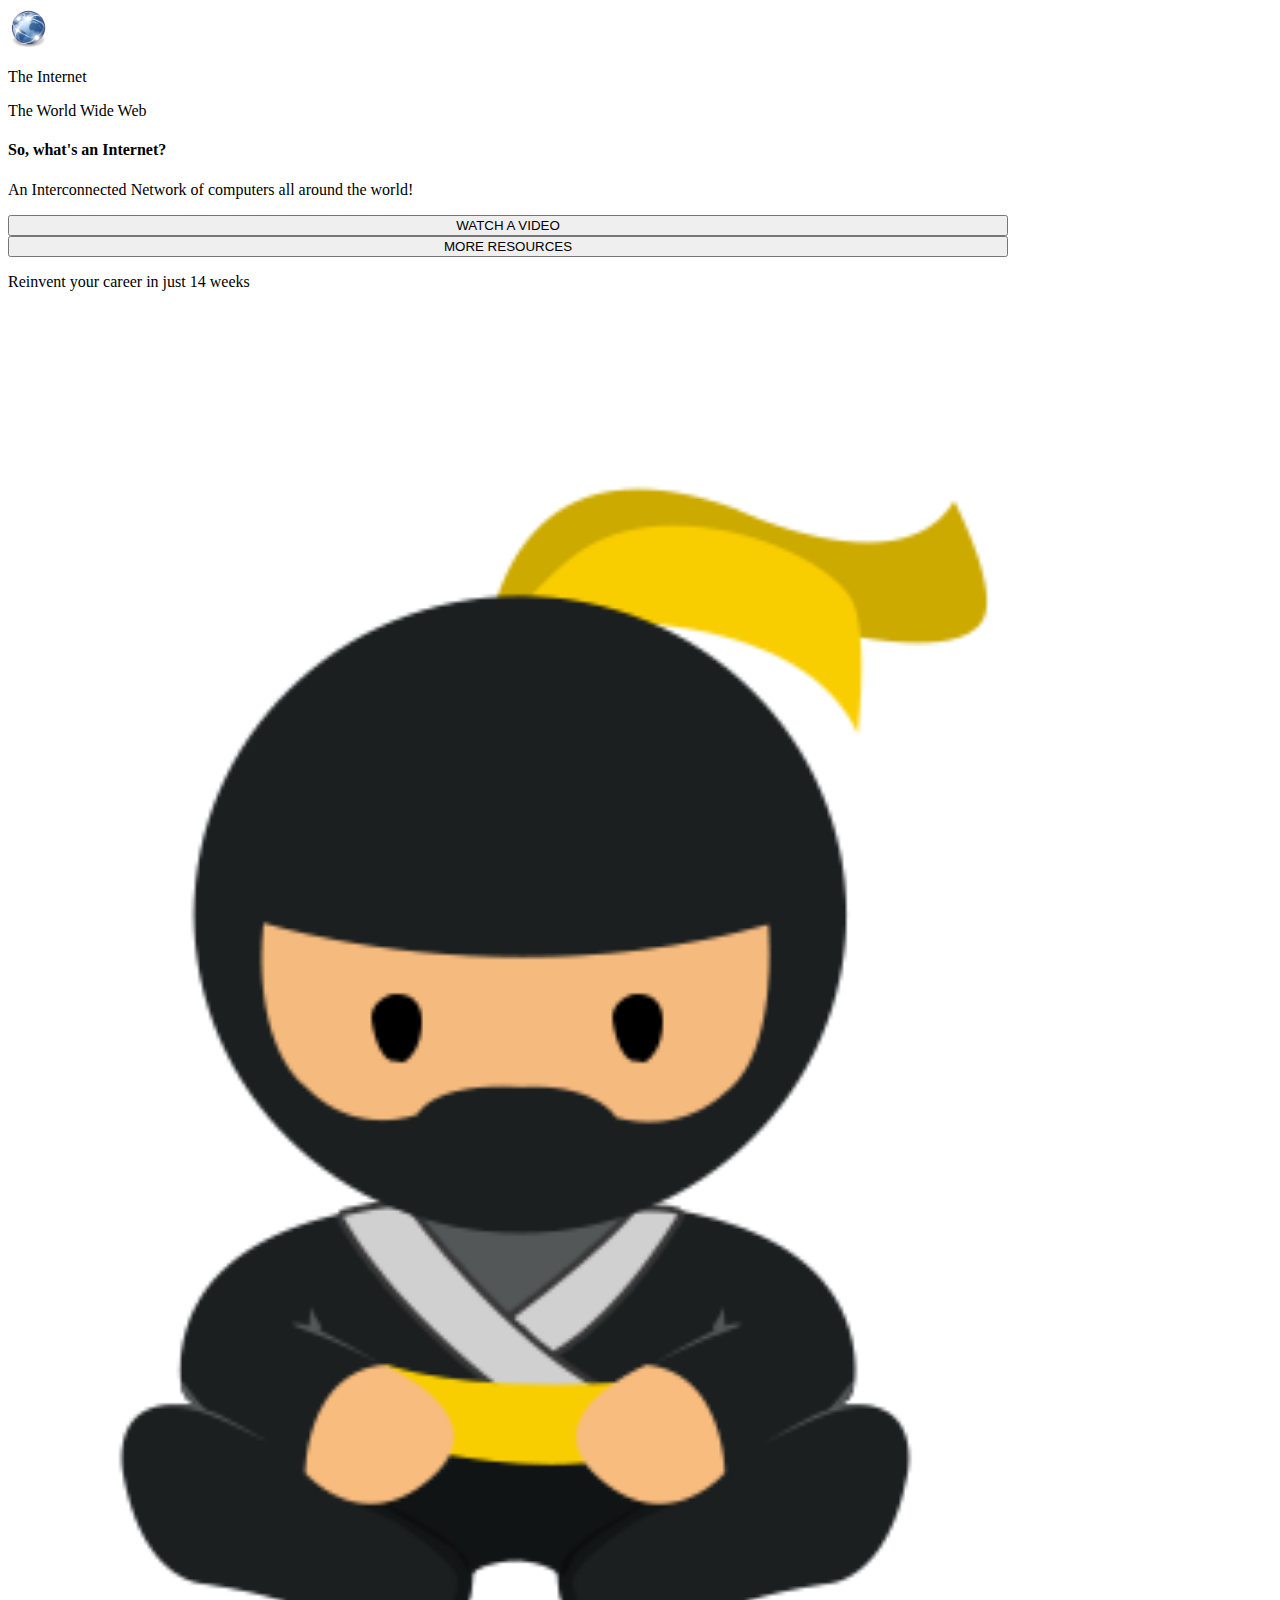
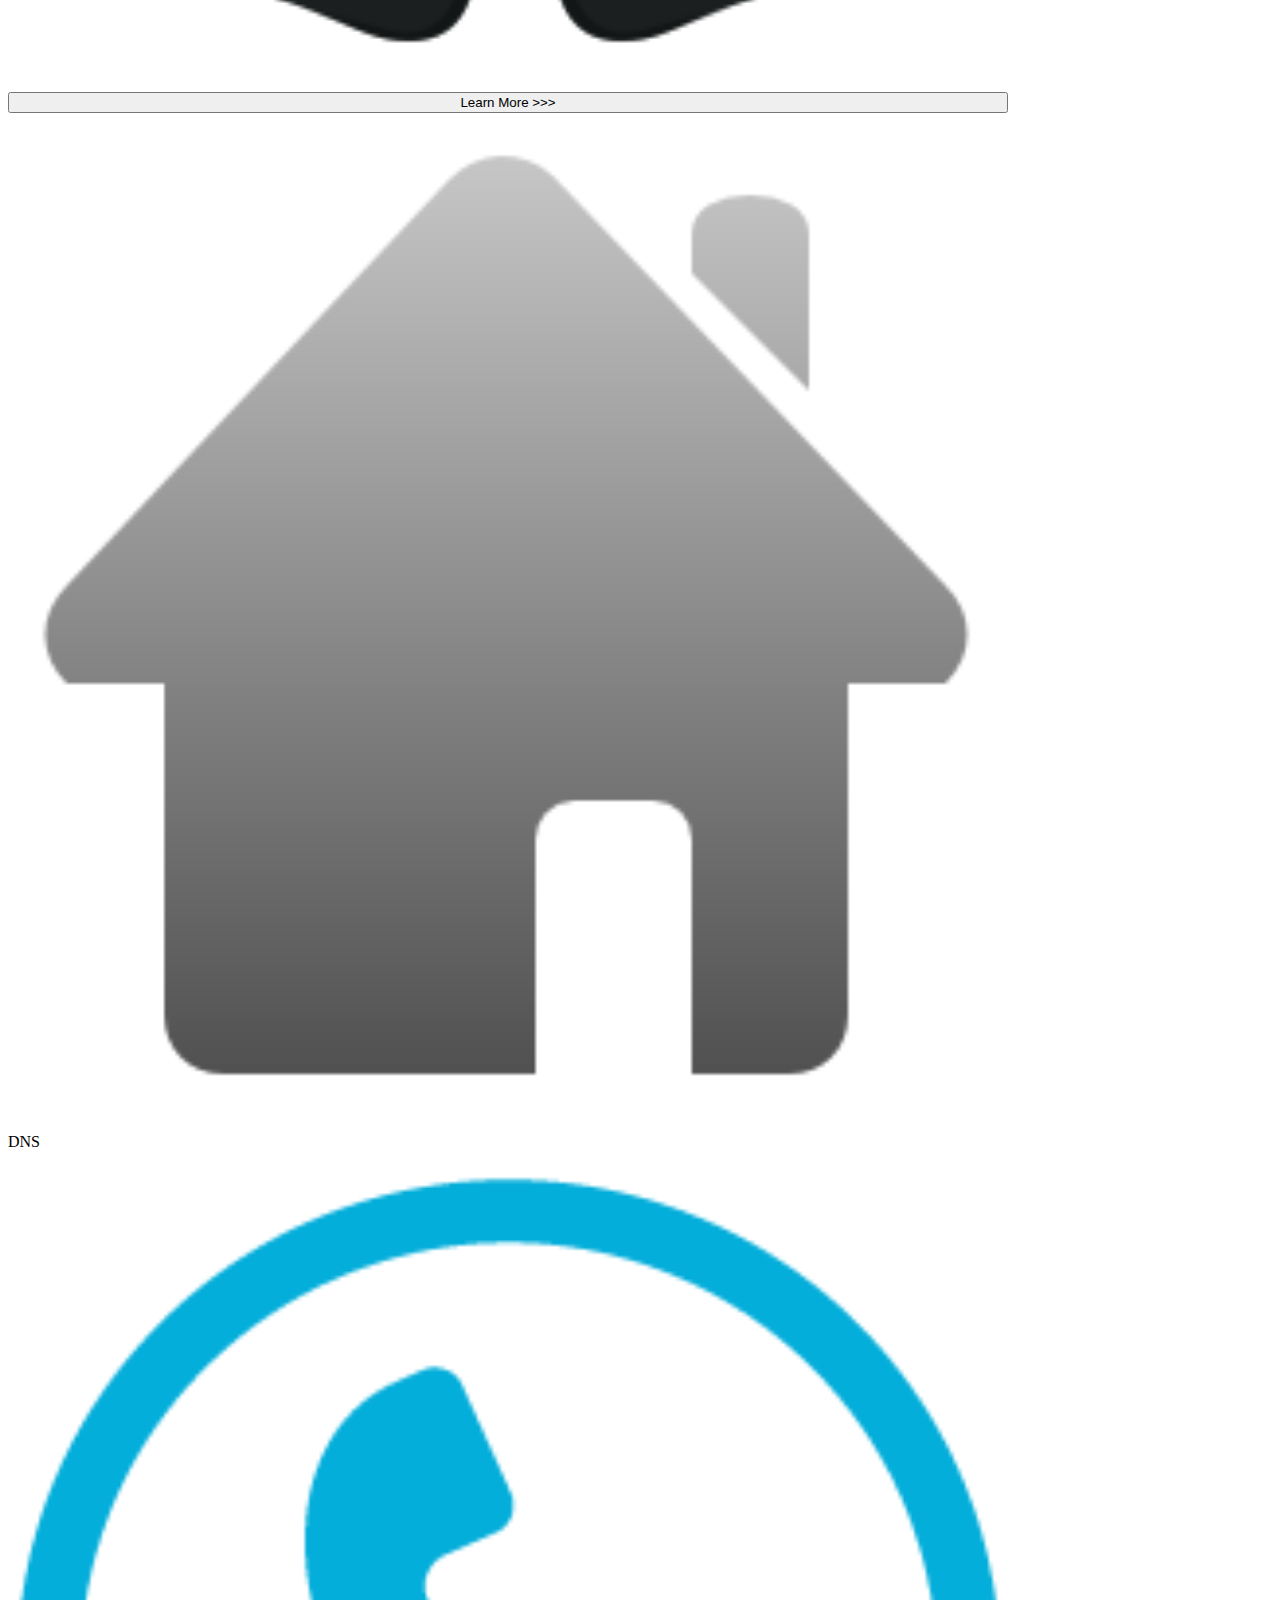
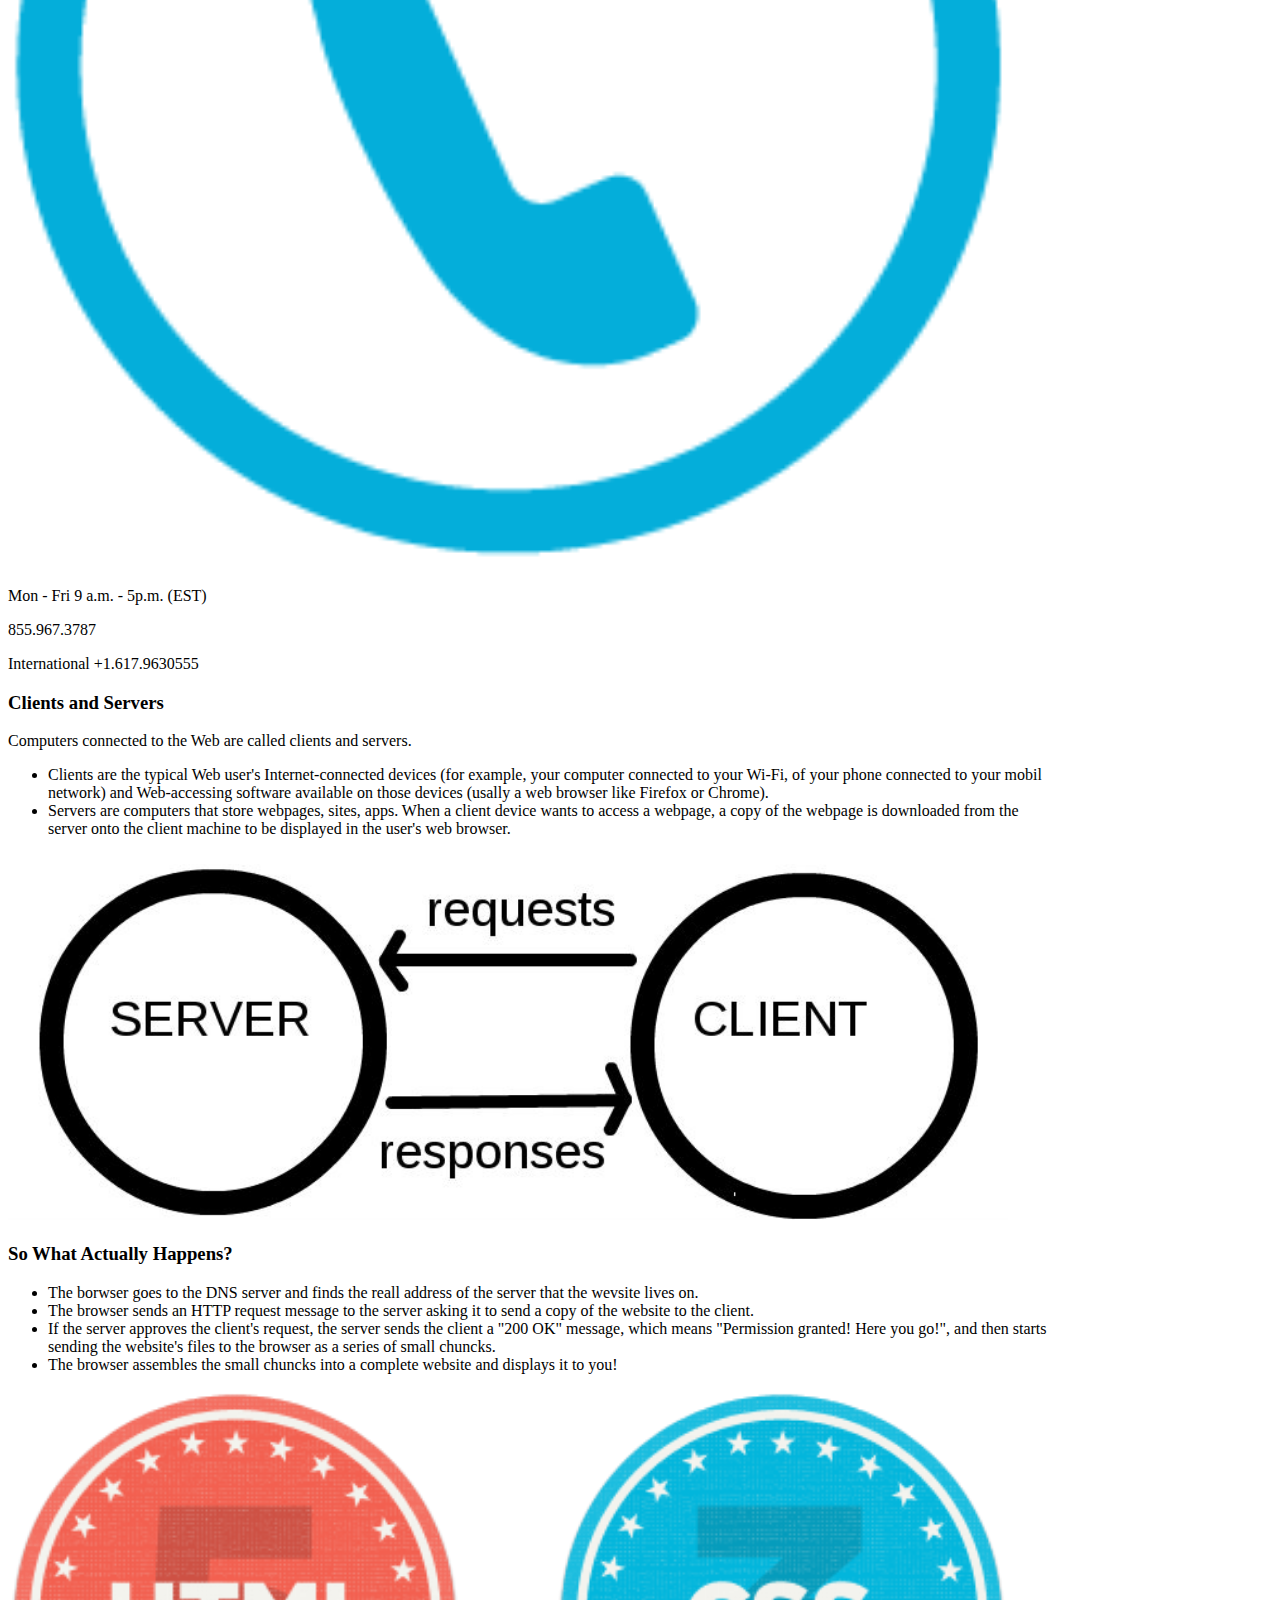
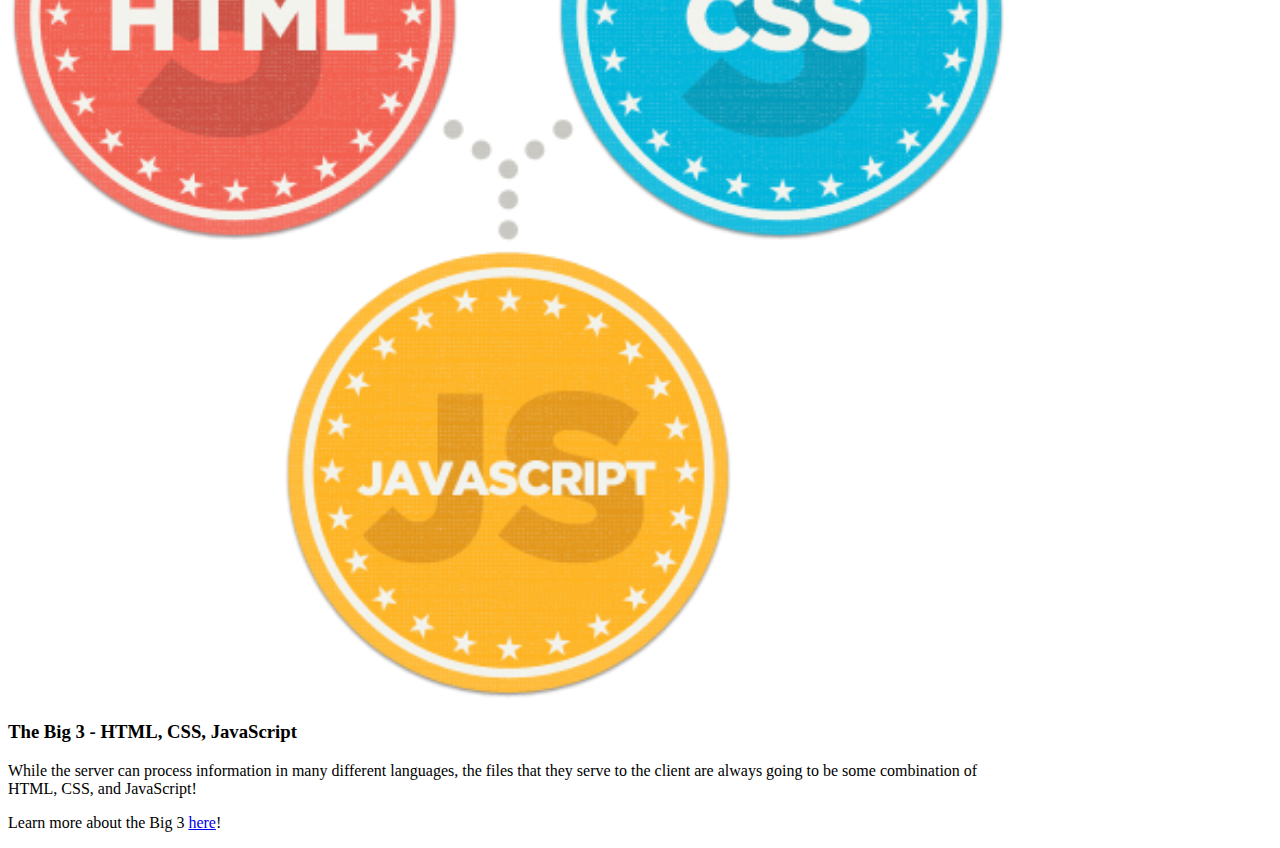
==== Daniel_Wuthnow/Internet/internet.html @ 58fc2a0b "commiting remanding files" ====
<!DOCTYPE html>
<html>
<head>
	<title>Internet</title>
	<meta charset="utf-8">
	<link rel="stylesheet" type="text/css" href="internet.css">
</head>
<body>
	<div class="top">
		<img src="images/globe.png" alt="#">
		<p>The Inter<span>net</span></p>
		<p>The World Wide Web</p>
	</div>
	<div class="left">
		<h4>So, what's an <span>Internet?</span></h4>
		<p>An <span>Inter</span>connected <span>Net</span>work of computers all around the world!</p>
		<button class="buttonblue">WATCH A VIDEO</button>
		<button class="buttonorange">MORE RESOURCES</button>
		<div class="ad">
			<p>Reinvent your career in just 14 weeks</p>
			<img src="images/ninja.png" alt="#">
			<button>Learn More >>></button>
		</div>
	</div>
	<div class="link">
		<div class="home">
			<img src="images/home.png" alt="#">
			<p>DNS</p>
		</div>
		<div class="contatcs">
			<img src="images/phone.png" alt="#">
			<p class="hours">Mon - Fri 9 a.m. - 5p.m. (EST)</p>
			<p class="phone">855.967.3787</p>
			<p>International +1.617.9630555</p>
		</div>
	</div>
	<div class="main">
		<h3>Clients and Servers</h3>
		<p>Computers connected to the <span>Web</span> are called <span>clients</span> and <span>servers</span>.</p>
		<ul>
			<li><span>Clients</span> are the typical Web user's Internet-connected devices (for example, your computer connected to your Wi-Fi, of your phone connected to your mobil network) and <span>Web-accessing software</span> available on those devices (usally a web browser like Firefox or Chrome).</li>
			<li><span>Servers</span> are computers that store <span>webpages</span>, <span>sites</span>, <span>apps</span>. When a client device wants to access a webpage, a copy of the webpage is downloaded from the server onto the client machine to be displayed in the user's web browser.</li>
		</ul>
		<img src="images/client_server.jpg" alt="#">
	</div>
	<div>
		<h3>So What Actually Happens?</h3>
		<ul>
			<li>The borwser goes to the <span>DNS server</span> and finds the reall address of the <span>server</span> that the wevsite lives on.</li>
			<li>The browser sends an <span>HTTP request</span> message to the server asking it to send a copy of the website to the client.</li>
			<li>If the server approves the client's request, the server sends the client a <span>"200 OK" message</span>, which means "Permission granted! Here you go!", and then starts sending the website's files to the browser as a series of small chuncks.</li>
			<li>The browser assembles the small chuncks into a complete website and displays it to you!</li>
		</ul>
	</div>
	<div>
		<img src="images/html.png" alt="#">
		<h3>The Big 3 - HTML, CSS, JavaScript</h3>
		<p>While the server can process information in many different languages, the files that they serve to the client are <span>always</span> going to be some combination of HTML, CSS, and JavaScript!</p>
		<p>Learn more about the Big 3 <a href="#">here</a>!</p>
	</div>
</body>
</html>
---- Daniel_Wuthnow/Internet/internet.css ----
*{
	width: 1000px;
}

.top img{
	width: 40px;
}
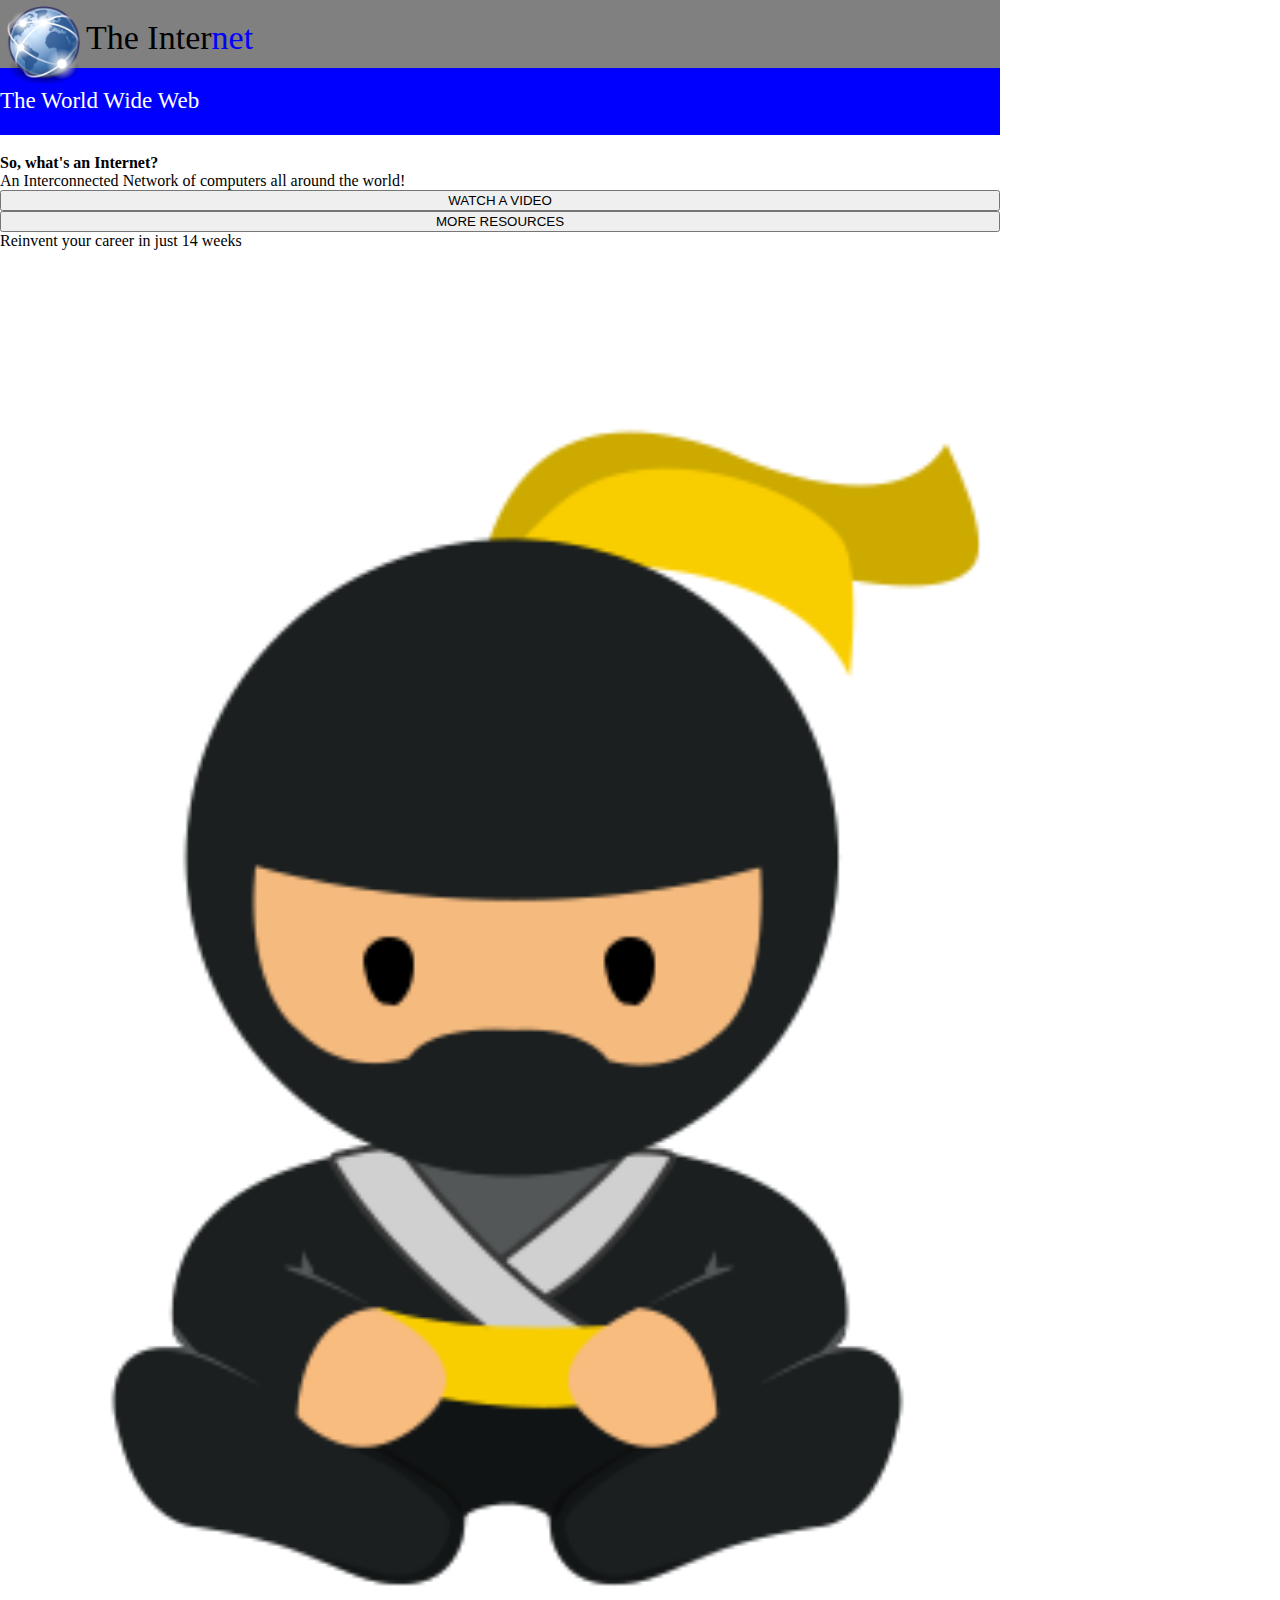
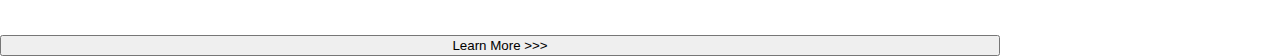
==== commit 40a2c069: "adding jQuery basics" ====
--- a/Daniel_Wuthnow/Internet/internet.html
+++ b/Daniel_Wuthnow/Internet/internet.html
@@ -8,8 +8,8 @@
 <body>
 	<div class="top">
 		<img src="images/globe.png" alt="#">
-		<p>The Inter<span>net</span></p>
-		<p>The World Wide Web</p>
+		<p class="internet">The Inter<span style="color: blue">net</span></p>
+		<p class="web">The World Wide Web</p>
 	</div>
 	<div class="left">
 		<h4>So, what's an <span>Internet?</span></h4>
@@ -22,7 +22,7 @@
 			<button>Learn More >>></button>
 		</div>
 	</div>
-	<div class="link">
+	<!-- <div class="link">
 		<div class="home">
 			<img src="images/home.png" alt="#">
 			<p>DNS</p>
@@ -59,4 +59,4 @@
 		<p>Learn more about the Big 3 <a href="#">here</a>!</p>
 	</div>
 </body>
-</html>+</html> -->--- a/Daniel_Wuthnow/Internet/internet.css
+++ b/Daniel_Wuthnow/Internet/internet.css
@@ -1,7 +1,41 @@
 *{
 	width: 1000px;
+	margin: 0px;
+}
+
+.top{
+	height: 68px;
+	background: gray;
 }
 
 .top img{
-	width: 40px;
+    width: 86px;
+    display: inline-block;
+    float: left;
+}
+
+.internet{
+    display: inline-block;
+    position: relative;
+    top: 19px;
+    margin-top: 0px;
+    font-size: 34px;
+    width: 400px;
+}
+
+.web{
+	    font-size: 23px;
+    margin: 0px;
+    background: blue;
+    padding: 21px 0px;
+    position: relative;
+    bottom: 19px;
+    z-index: -1;
+    float: left;
+    color: white;
+}
+
+.left{
+    display: inline-block;
+    width: 300px;
 }